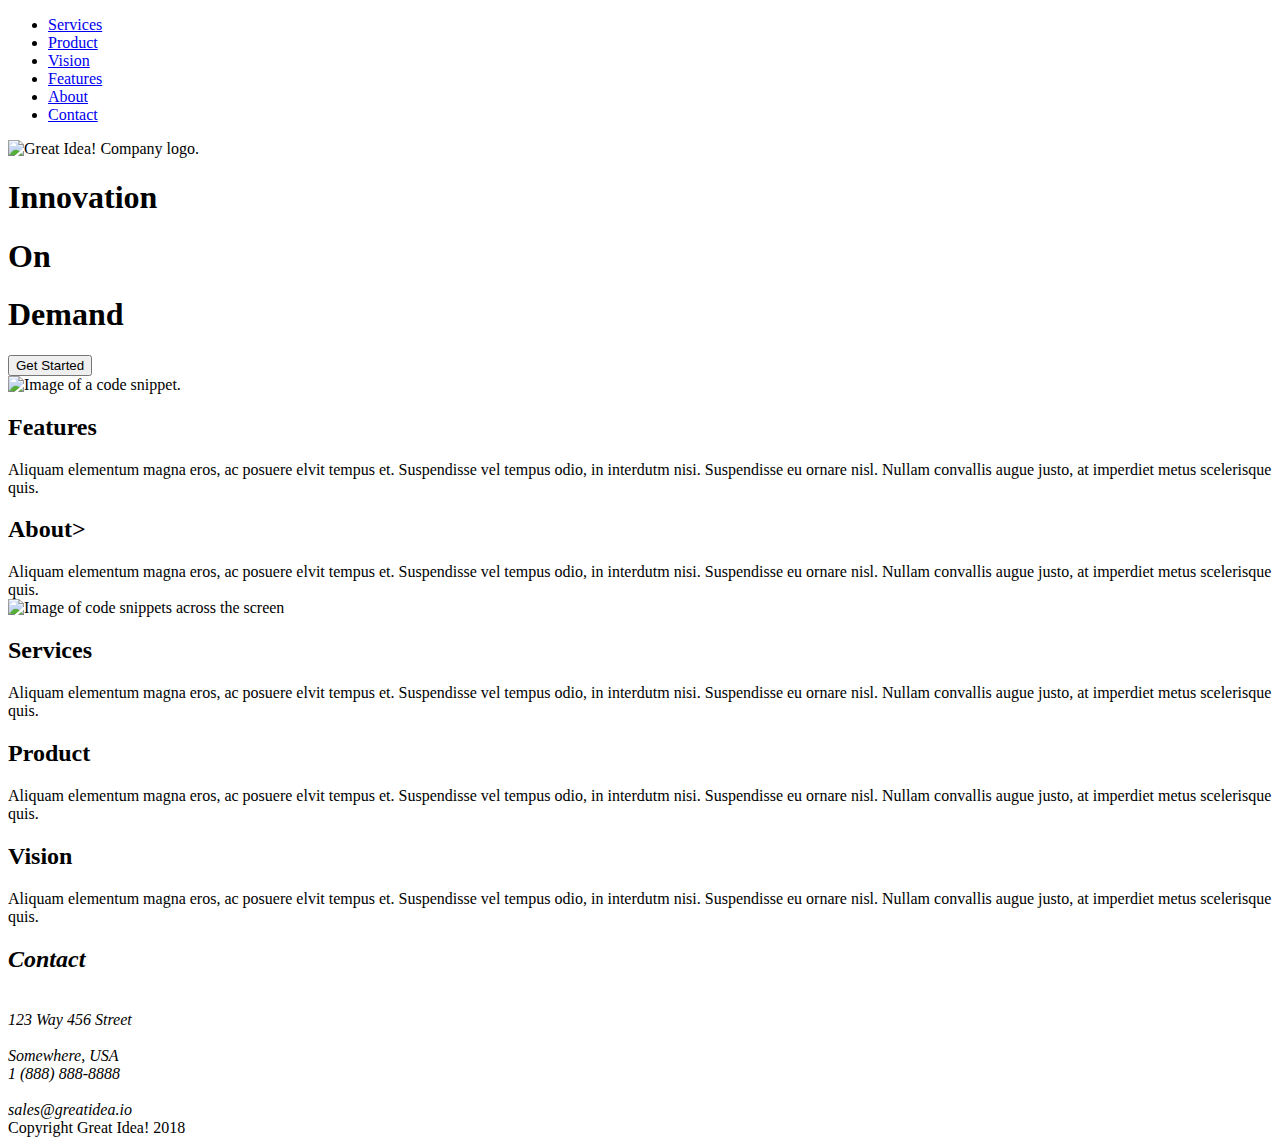
==== great-idea/index.html @ 595e3696 "Added link to services" ====
<!doctype html>

<html lang="en">
<head>
  <meta charset="utf-8">

  <title>Great Idea!</title>

  <link href="https://fonts.googleapis.com/css?family=Bangers|Titillium+Web" rel="stylesheet">
  <link rel="stylesheet" href="css/index.css">

  <!--[if lt IE 9]>
    <script src="https://cdnjs.cloudflare.com/ajax/libs/html5shiv/3.7.3/html5shiv.js"></script>
  <![endif]-->
</head>

  <body>

    <!--  Copy and paste your HTML from the first UI project here -->
    <!doctype html>

<html lang="en">
<head>
  <meta charset="utf-8">

  <title>Great Idea!</title>

  <link href="https://fonts.googleapis.com/css?family=Bangers|Titillium+Web" rel="stylesheet">
  <link rel="stylesheet" href="css/index.css">

  <!--[if lt IE 9]>
    <script src="https://cdnjs.cloudflare.com/ajax/libs/html5shiv/3.7.3/html5shiv.js"></script>
  <![endif]-->
</head>
<body>
  <div class = "container">
<header>  
  <nav>
  <ul>
    <li><a href ="services.html">Services</a></li>
    <li><a href= "#">Product</a></li>
    <li><a href="#">Vision</a></li>
    <li><a href="#">Features</a></li>
    <li><a href="#">About</a></li>
    <li><a href="#">Contact</a></li>
  </ul>
  </nav>
  <img class="logo" src="img/logo.png" alt="Great Idea! Company logo.">
</header>

   <div class ="quote">
    <h1>Innovation</h1>
    <h1>On</h1>
    <h1>Demand</h1>
    <button>Get Started</button>
    </div> 

    <div class ="snip">
      <img src="img/header-img.png" alt="Image of a code snippet.">
    </div>
  <div class = "wrapper"></div>
  <section id = "features">
    <h2>Features</h2>
    Aliquam elementum magna eros, ac posuere elvit tempus et. Suspendisse vel tempus odio, in interdutm nisi. Suspendisse eu ornare nisl. Nullam convallis augue justo, at imperdiet metus scelerisque quis.
  </section>

  <section id = "about">
    <h2>About></h2>
    Aliquam elementum magna eros, ac posuere elvit tempus et. Suspendisse vel tempus odio, in interdutm nisi. Suspendisse eu ornare nisl. Nullam convallis augue justo, at imperdiet metus scelerisque quis.
  </section>
  
    <img class="middle-img" src="img/mid-page-accent.jpg" alt="Image of code snippets across the screen">
  
<div class = "bottom-section">
  <section id = "services" >
    <h2>Services</h2> 
    Aliquam elementum magna eros, ac posuere elvit tempus et. Suspendisse vel tempus odio, in interdutm nisi. Suspendisse eu ornare nisl. Nullam convallis augue justo, at imperdiet metus scelerisque quis.
  </section>

  <section id = "product">
    <h2>Product</h2> 
    Aliquam elementum magna eros, ac posuere elvit tempus et. Suspendisse vel tempus odio, in interdutm nisi. Suspendisse eu ornare nisl. Nullam convallis augue justo, at imperdiet metus scelerisque quis.
  </section>
  <section id = "vision">
    <h2>Vision</h2>
    Aliquam elementum magna eros, ac posuere elvit tempus et. Suspendisse vel tempus odio, in interdutm nisi. Suspendisse eu ornare nisl. Nullam convallis augue justo, at imperdiet metus scelerisque quis.
  </section>
  <div class = "wrapper2"></div>
</div>

  <address>
    <h2>Contact</h2>
    <br>123 Way 456 Street<br> 
    <br>Somewhere, USA<br>
    1 (888) 888-8888<br><br>
    sales@greatidea.io<br>
  </address>

  <footer>
    Copyright Great Idea! 2018
  </footer>

</body>

</div>
</html>  
    
  </body>
</html>
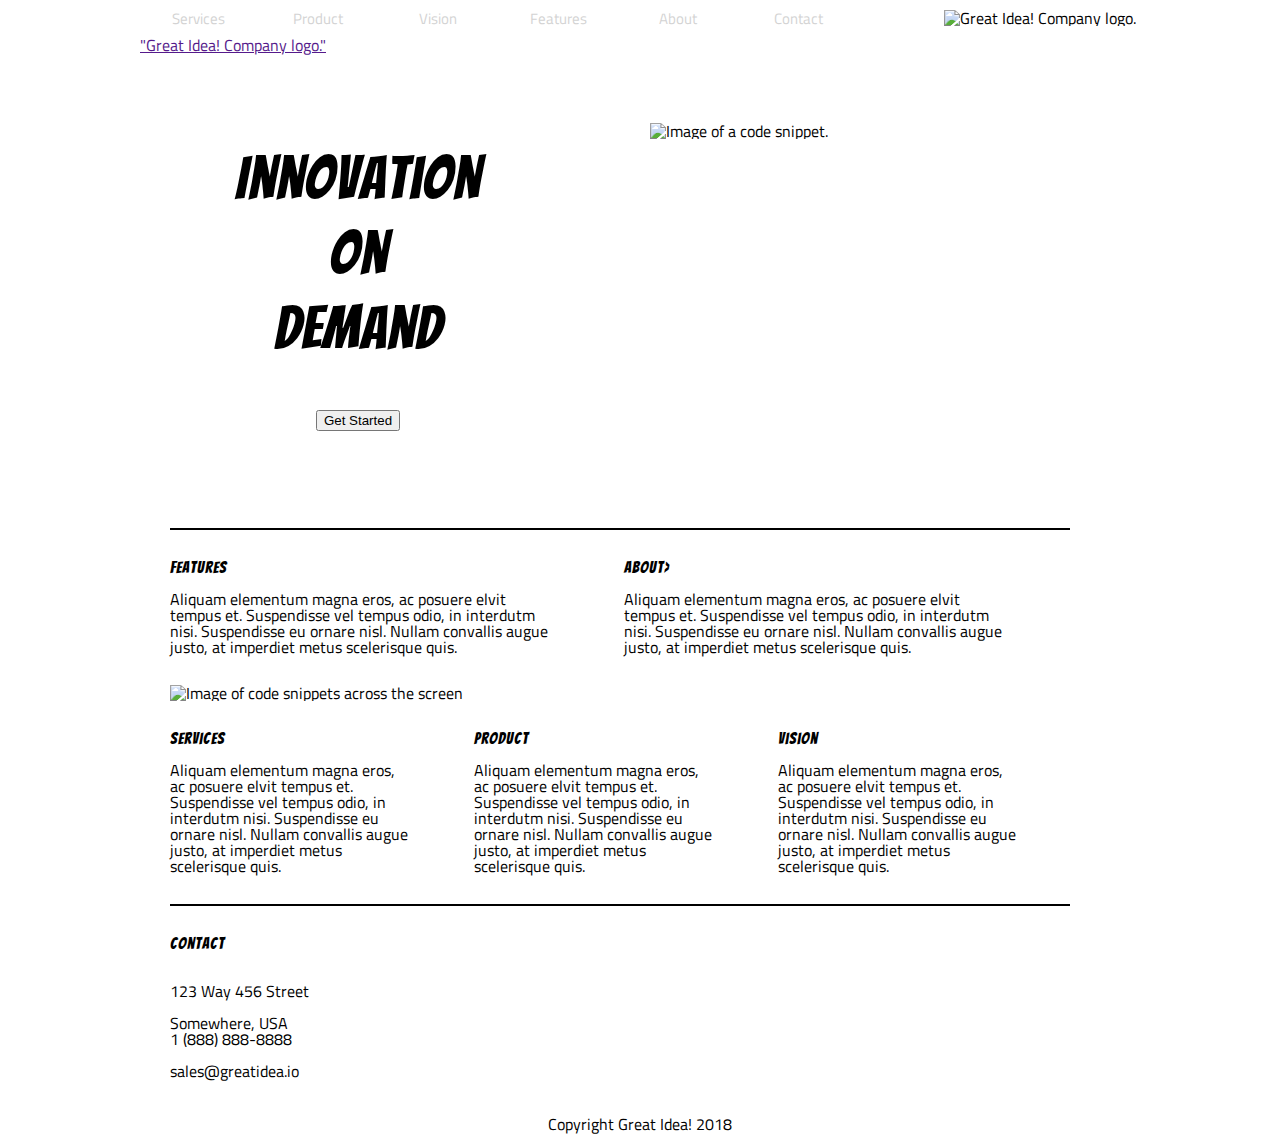
==== commit be80c482: "Navagation update" ====
--- a/great-idea/index.html
+++ b/great-idea/index.html
@@ -46,6 +46,7 @@
   </ul>
   </nav>
   <img class="logo" src="img/logo.png" alt="Great Idea! Company logo.">
+  <a href=""img/logo.png"">"Great Idea! Company logo."</a>
 </header>
 
    <div class ="quote">
--- a/great-idea/css/index.css
+++ b/great-idea/css/index.css
@@ -0,0 +1,192 @@
+/* http://meyerweb.com/eric/tools/css/reset/ 
+   v2.0 | 20110126
+   License: none (public domain)
+*/
+
+html, body, div, span, applet, object, iframe,
+h1, h2, h3, h4, h5, h6, p, blockquote, pre,
+a, abbr, acronym, address, big, cite, code,
+del, dfn, em, img, ins, kbd, q, s, samp,
+small, strike, strong, sub, sup, tt, var,
+b, u, i, center,
+dl, dt, dd, ol, ul, li,
+fieldset, form, label, legend,
+table, caption, tbody, tfoot, thead, tr, th, td,
+article, aside, canvas, details, embed, 
+figure, figcaption, footer, header, hgroup, 
+menu, nav, output, ruby, section, summary,
+time, mark, audio, video {
+	margin: 0;
+	padding: 0;
+	border: 0;
+	font-size: 100%;
+	font: inherit;
+	vertical-align: baseline;
+}
+/* HTML5 display-role reset for older browsers */
+article, aside, details, figcaption, figure, 
+footer, header, hgroup, menu, nav, section {
+	display: block;
+}
+body {
+	line-height: 1;
+}
+ol, ul {
+	list-style: none;
+}
+blockquote, q {
+	quotes: none;
+}
+blockquote:before, blockquote:after,
+q:before, q:after {
+	content: '';
+	content: none;
+}
+table {
+	border-collapse: collapse;
+	border-spacing: 0;
+}
+
+/* Set every element's box-sizing to border-box */
+* {
+    box-sizing: border-box;
+}
+
+html, body {
+    height: 100%;
+    font-family: 'Titillium Web', sans-serif;
+}
+
+h1, h2, h3, h4, h5 {
+    font-family: 'Bangers', cursive;
+    letter-spacing: 1px;
+    margin-bottom: 15px;
+}
+
+/* Copy and paste your work from yesterday here and start to refactor into flexbox */
+.container {
+	width: 1000px;
+	margin: auto;
+
+}
+
+header nav { 
+	display: inline-block;
+}
+
+li a {
+	color: lightgray;
+	text-decoration: none;
+	font-size:15px;
+}
+nav ul {
+	width:800px;
+	margin: 0 auto;
+}
+
+nav li {
+	line-height: 37px;
+	text-align: center;
+	width: 116px;
+	display: inline-block;
+  }
+
+.quote {
+	text-align: center;
+	font-size: 60px;
+	padding: 50px;
+	margin: 45px;
+	display: inline-block;
+	box-sizing: border-box;
+	vertical-align: top;
+}
+
+img .logo {
+	position: relative;
+	vertical-align: middle;
+	margin: -50px;
+}
+div .snip {
+	padding: 50px;
+	margin: 20px;
+	display: inline-block;
+}
+
+footer {
+	text-align: center;
+}
+
+address {
+	height: 150px;
+	width: 0 auto;
+	display: block;
+	margin: 30px;
+}
+
+.logo { 
+	display: inline-block;
+}
+
+#features {
+	width:450px;
+	height: 100px;
+	padding: 30px;
+	display: inline-block;
+	box-sizing: border-box;
+}
+
+#about {
+	width:450px;
+	height: 100px;
+	padding:30px;
+	border: 20px;
+	display: inline-block;
+	box-sizing: border-box;
+}
+
+#services{
+	width:300px;
+	height: 100px;
+	padding: 30px;
+	display: inline-block;
+	box-sizing: border-box;
+}
+
+#product {
+	width:300px;
+	height: 100px;
+	padding:30px;
+	display: inline-block;
+	box-sizing: border-box;
+}
+
+#vision {
+	width:300px;
+	height: 100px;
+	padding: 30px;
+	display: inline-block;
+	box-sizing: border-box;
+}
+
+.middle-img {
+	/* T R B L */
+	margin: 30px 0px 0px 30px;
+}
+
+.bottom-section {
+	align-content: center;
+}
+
+.wrapper {
+	border-top: 2px solid black;
+	width: 90%;
+	/* T R B L */
+	margin: 0px 0px 0px 30px
+}
+
+.wrapper2 {
+	border-top: 2px solid black;
+	width: 90%;
+	/* T R B L */
+	margin: 30px 0 0 30px
+}--- a/great-idea/css/index.css
+++ b/great-idea/css/index.css
@@ -0,0 +1,192 @@
+/* http://meyerweb.com/eric/tools/css/reset/ 
+   v2.0 | 20110126
+   License: none (public domain)
+*/
+
+html, body, div, span, applet, object, iframe,
+h1, h2, h3, h4, h5, h6, p, blockquote, pre,
+a, abbr, acronym, address, big, cite, code,
+del, dfn, em, img, ins, kbd, q, s, samp,
+small, strike, strong, sub, sup, tt, var,
+b, u, i, center,
+dl, dt, dd, ol, ul, li,
+fieldset, form, label, legend,
+table, caption, tbody, tfoot, thead, tr, th, td,
+article, aside, canvas, details, embed, 
+figure, figcaption, footer, header, hgroup, 
+menu, nav, output, ruby, section, summary,
+time, mark, audio, video {
+	margin: 0;
+	padding: 0;
+	border: 0;
+	font-size: 100%;
+	font: inherit;
+	vertical-align: baseline;
+}
+/* HTML5 display-role reset for older browsers */
+article, aside, details, figcaption, figure, 
+footer, header, hgroup, menu, nav, section {
+	display: block;
+}
+body {
+	line-height: 1;
+}
+ol, ul {
+	list-style: none;
+}
+blockquote, q {
+	quotes: none;
+}
+blockquote:before, blockquote:after,
+q:before, q:after {
+	content: '';
+	content: none;
+}
+table {
+	border-collapse: collapse;
+	border-spacing: 0;
+}
+
+/* Set every element's box-sizing to border-box */
+* {
+    box-sizing: border-box;
+}
+
+html, body {
+    height: 100%;
+    font-family: 'Titillium Web', sans-serif;
+}
+
+h1, h2, h3, h4, h5 {
+    font-family: 'Bangers', cursive;
+    letter-spacing: 1px;
+    margin-bottom: 15px;
+}
+
+/* Copy and paste your work from yesterday here and start to refactor into flexbox */
+.container {
+	width: 1000px;
+	margin: auto;
+
+}
+
+header nav { 
+	display: inline-block;
+}
+
+li a {
+	color: lightgray;
+	text-decoration: none;
+	font-size:15px;
+}
+nav ul {
+	width:800px;
+	margin: 0 auto;
+}
+
+nav li {
+	line-height: 37px;
+	text-align: center;
+	width: 116px;
+	display: inline-block;
+  }
+
+.quote {
+	text-align: center;
+	font-size: 60px;
+	padding: 50px;
+	margin: 45px;
+	display: inline-block;
+	box-sizing: border-box;
+	vertical-align: top;
+}
+
+img .logo {
+	position: relative;
+	vertical-align: middle;
+	margin: -50px;
+}
+div .snip {
+	padding: 50px;
+	margin: 20px;
+	display: inline-block;
+}
+
+footer {
+	text-align: center;
+}
+
+address {
+	height: 150px;
+	width: 0 auto;
+	display: block;
+	margin: 30px;
+}
+
+.logo { 
+	display: inline-block;
+}
+
+#features {
+	width:450px;
+	height: 100px;
+	padding: 30px;
+	display: inline-block;
+	box-sizing: border-box;
+}
+
+#about {
+	width:450px;
+	height: 100px;
+	padding:30px;
+	border: 20px;
+	display: inline-block;
+	box-sizing: border-box;
+}
+
+#services{
+	width:300px;
+	height: 100px;
+	padding: 30px;
+	display: inline-block;
+	box-sizing: border-box;
+}
+
+#product {
+	width:300px;
+	height: 100px;
+	padding:30px;
+	display: inline-block;
+	box-sizing: border-box;
+}
+
+#vision {
+	width:300px;
+	height: 100px;
+	padding: 30px;
+	display: inline-block;
+	box-sizing: border-box;
+}
+
+.middle-img {
+	/* T R B L */
+	margin: 30px 0px 0px 30px;
+}
+
+.bottom-section {
+	align-content: center;
+}
+
+.wrapper {
+	border-top: 2px solid black;
+	width: 90%;
+	/* T R B L */
+	margin: 0px 0px 0px 30px
+}
+
+.wrapper2 {
+	border-top: 2px solid black;
+	width: 90%;
+	/* T R B L */
+	margin: 30px 0 0 30px
+}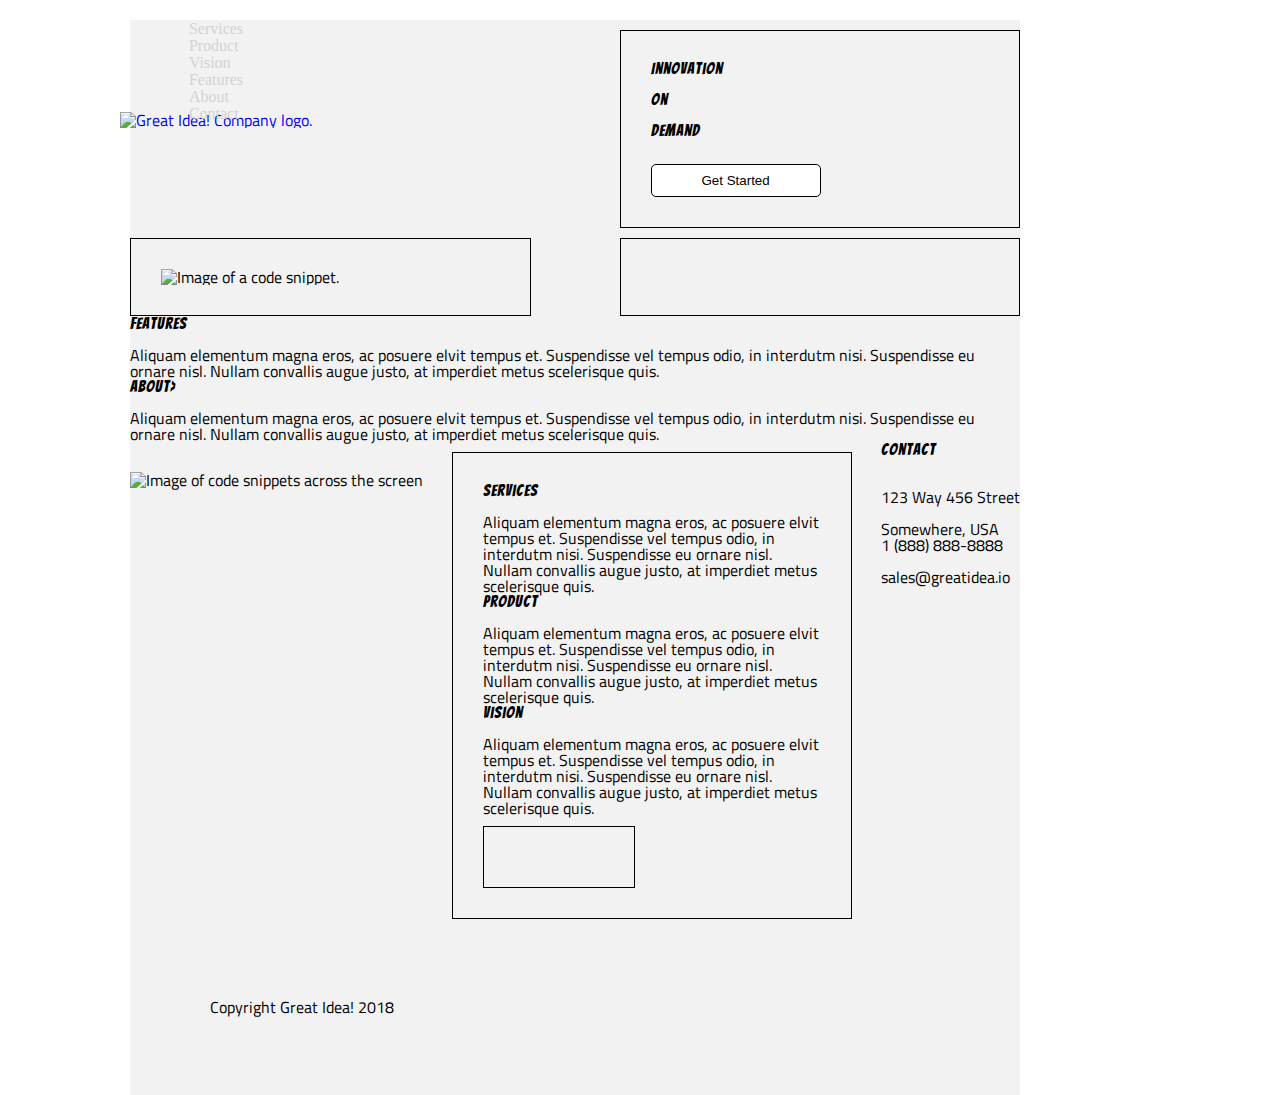
==== commit 23320a33: "Add files via upload" ====
--- a/great-idea/index.html
+++ b/great-idea/index.html
@@ -45,8 +45,10 @@
     <li><a href="#">Contact</a></li>
   </ul>
   </nav>
-  <img class="logo" src="img/logo.png" alt="Great Idea! Company logo.">
-  <a href=""img/logo.png"">"Great Idea! Company logo."</a>
+  <a href="index.html">
+      <img class="logo" src="img/logo.png" alt="Great Idea! Company logo.">
+  </a> 
+  
 </header>
 
    <div class ="quote">
--- a/great-idea/css/index.css
+++ b/great-idea/css/index.css
@@ -3,190 +3,261 @@
    License: none (public domain)
 */
 
-html, body, div, span, applet, object, iframe,
-h1, h2, h3, h4, h5, h6, p, blockquote, pre,
-a, abbr, acronym, address, big, cite, code,
-del, dfn, em, img, ins, kbd, q, s, samp,
-small, strike, strong, sub, sup, tt, var,
-b, u, i, center,
-dl, dt, dd, ol, ul, li,
-fieldset, form, label, legend,
-table, caption, tbody, tfoot, thead, tr, th, td,
-article, aside, canvas, details, embed, 
-figure, figcaption, footer, header, hgroup, 
-menu, nav, output, ruby, section, summary,
-time, mark, audio, video {
-	margin: 0;
-	padding: 0;
-	border: 0;
-	font-size: 100%;
-	font: inherit;
-	vertical-align: baseline;
+html,
+body,
+div,
+span,
+applet,
+object,
+iframe,
+h1,
+h2,
+h3,
+h4,
+h5,
+h6,
+p,
+blockquote,
+pre,
+a,
+abbr,
+acronym,
+address,
+big,
+cite,
+code,
+del,
+dfn,
+em,
+img,
+ins,
+kbd,
+q,
+s,
+samp,
+small,
+strike,
+strong,
+sub,
+sup,
+tt,
+var,
+b,
+u,
+i,
+center,
+dl,
+dt,
+dd,
+ol,
+ul,
+li,
+fieldset,
+form,
+label,
+legend,
+table,
+caption,
+tbody,
+tfoot,
+thead,
+tr,
+th,
+td,
+article,
+aside,
+canvas,
+details,
+embed,
+figure,
+figcaption,
+footer,
+header,
+hgroup,
+menu,
+nav,
+output,
+ruby,
+section,
+summary,
+time,
+mark,
+audio,
+video {
+  margin: 0;
+  padding: 0;
+  border: 0;
+  font-size: 100%;
+  font: inherit;
+  vertical-align: baseline;
 }
 /* HTML5 display-role reset for older browsers */
-article, aside, details, figcaption, figure, 
-footer, header, hgroup, menu, nav, section {
-	display: block;
+article,
+aside,
+details,
+figcaption,
+figure,
+footer,
+header,
+hgroup,
+menu,
+nav,
+section {
+  display: block;
 }
 body {
-	line-height: 1;
-}
-ol, ul {
-	list-style: none;
-}
-blockquote, q {
-	quotes: none;
-}
-blockquote:before, blockquote:after,
-q:before, q:after {
-	content: '';
-	content: none;
+  line-height: 1;
+}
+ol,
+ul {
+  list-style: none;
+}
+blockquote,
+q {
+  quotes: none;
+}
+blockquote:before,
+blockquote:after,
+q:before,
+q:after {
+  content: "";
+  content: none;
 }
 table {
-	border-collapse: collapse;
-	border-spacing: 0;
+  border-collapse: collapse;
+  border-spacing: 0;
 }
 
 /* Set every element's box-sizing to border-box */
 * {
-    box-sizing: border-box;
-}
-
-html, body {
-    height: 100%;
-    font-family: 'Titillium Web', sans-serif;
-}
-
-h1, h2, h3, h4, h5 {
-    font-family: 'Bangers', cursive;
-    letter-spacing: 1px;
-    margin-bottom: 15px;
+  box-sizing: border-box;
+}
+
+html,
+body {
+  height: 100%;
+  font-family: "Titillium Web", sans-serif;
+}
+
+h1,
+h2,
+h3,
+h4,
+h5 {
+  font-family: "Bangers", cursive;
+  letter-spacing: 1px;
+  margin-bottom: 15px;
 }
 
 /* Copy and paste your work from yesterday here and start to refactor into flexbox */
+body {
+  width: 890px;
+  margin: 20px 10px 0px 130px;
+}
+nav {
+  display: flex;
+  justify-content: space-evenly;
+  align-items: flex-start;
+}
+nav a {
+  color: lightgrey;
+  margin-bottom: 30px;
+  text-decoration: none;
+  font-family: Georgia, "Times New Roman", Times, serif;
+  transition: 0.1s linear;
+  border-radius: 5px;
+}
+
+.logo {
+  float: right;
+  margin: -10px;
+}
+
+header h1 {
+  font-size: 80px;
+  width: 300px;
+  text-align: center;
+  margin: 50px 140px 5px 20px;
+  float: left;
+}
+button {
+  border: 1px solid #000;
+  padding: 8px 50px;
+  background-color: white;
+  transition: 0.1s linear;
+}
+button:hover {
+  background-color: #000;
+  color: white;
+  padding: 20px;
+  transition: 0.1s linear;
+  border-radius: 5px;
+}
+hr {
+  margin: 45px 0px 20px 0px;
+  border: 1px solid #000;
+}
+.top-content {
+  display: flex;
+}
+.middle-img {
+  margin: 30px 0px;
+}
+.bottom-content {
+  display: flex;
+}
+.contact {
+  width: 200px;
+  margin-top: 45px;
+}
+.contact p {
+  margin-top: 20px;
+}
+footer {
+  text-align: center;
+  margin: 80px;
+}
+.services-header-img {
+  margin-top: 50px;
+}
+.service {
+  margin: 25px 0px 0px 0px;
+}
 .container {
-	width: 1000px;
-	margin: auto;
-
-}
-
-header nav { 
-	display: inline-block;
-}
-
-li a {
-	color: lightgray;
-	text-decoration: none;
-	font-size:15px;
-}
-nav ul {
-	width:800px;
-	margin: 0 auto;
-}
-
-nav li {
-	line-height: 37px;
-	text-align: center;
-	width: 116px;
-	display: inline-block;
-  }
-
-.quote {
-	text-align: center;
-	font-size: 60px;
-	padding: 50px;
-	margin: 45px;
-	display: inline-block;
-	box-sizing: border-box;
-	vertical-align: top;
-}
-
-img .logo {
-	position: relative;
-	vertical-align: middle;
-	margin: -50px;
-}
-div .snip {
-	padding: 50px;
-	margin: 20px;
-	display: inline-block;
-}
-
-footer {
-	text-align: center;
-}
-
-address {
-	height: 150px;
-	width: 0 auto;
-	display: block;
-	margin: 30px;
-}
-
-.logo { 
-	display: inline-block;
-}
-
-#features {
-	width:450px;
-	height: 100px;
-	padding: 30px;
-	display: inline-block;
-	box-sizing: border-box;
-}
-
-#about {
-	width:450px;
-	height: 100px;
-	padding:30px;
-	border: 20px;
-	display: inline-block;
-	box-sizing: border-box;
-}
-
-#services{
-	width:300px;
-	height: 100px;
-	padding: 30px;
-	display: inline-block;
-	box-sizing: border-box;
-}
-
-#product {
-	width:300px;
-	height: 100px;
-	padding:30px;
-	display: inline-block;
-	box-sizing: border-box;
-}
-
-#vision {
-	width:300px;
-	height: 100px;
-	padding: 30px;
-	display: inline-block;
-	box-sizing: border-box;
-}
-
-.middle-img {
-	/* T R B L */
-	margin: 30px 0px 0px 30px;
-}
-
-.bottom-section {
-	align-content: center;
-}
-
-.wrapper {
-	border-top: 2px solid black;
-	width: 90%;
-	/* T R B L */
-	margin: 0px 0px 0px 30px
-}
-
-.wrapper2 {
-	border-top: 2px solid black;
-	width: 90%;
-	/* T R B L */
-	margin: 30px 0 0 30px
-}+  display: flex;
+  flex-wrap: wrap;
+  justify-content: space-between;
+  background-color: #f2f2f2;
+}
+.container div {
+  width: 45%;
+  padding: 30px;
+  border: 1px solid #000;
+  margin-top: 10px;
+}
+button {
+  margin-top: 10px;
+  border-radius: 5px;
+}
+
+.bottom {
+  display: flex;
+  flex-wrap: wrap;
+  justify-content: space-between;
+}
+
+.facts {
+  width: 400px;
+  margin: 30px;
+}
+.facts p {
+  margin-bottom: 20px;
+}
+
+.facts li {
+  line-height: 1.8;
+}
+.footer {
+  margin: 150px 0px 10px 100px;
+  text-align: center;
+}
--- a/great-idea/css/index.css
+++ b/great-idea/css/index.css
@@ -3,190 +3,261 @@
    License: none (public domain)
 */
 
-html, body, div, span, applet, object, iframe,
-h1, h2, h3, h4, h5, h6, p, blockquote, pre,
-a, abbr, acronym, address, big, cite, code,
-del, dfn, em, img, ins, kbd, q, s, samp,
-small, strike, strong, sub, sup, tt, var,
-b, u, i, center,
-dl, dt, dd, ol, ul, li,
-fieldset, form, label, legend,
-table, caption, tbody, tfoot, thead, tr, th, td,
-article, aside, canvas, details, embed, 
-figure, figcaption, footer, header, hgroup, 
-menu, nav, output, ruby, section, summary,
-time, mark, audio, video {
-	margin: 0;
-	padding: 0;
-	border: 0;
-	font-size: 100%;
-	font: inherit;
-	vertical-align: baseline;
+html,
+body,
+div,
+span,
+applet,
+object,
+iframe,
+h1,
+h2,
+h3,
+h4,
+h5,
+h6,
+p,
+blockquote,
+pre,
+a,
+abbr,
+acronym,
+address,
+big,
+cite,
+code,
+del,
+dfn,
+em,
+img,
+ins,
+kbd,
+q,
+s,
+samp,
+small,
+strike,
+strong,
+sub,
+sup,
+tt,
+var,
+b,
+u,
+i,
+center,
+dl,
+dt,
+dd,
+ol,
+ul,
+li,
+fieldset,
+form,
+label,
+legend,
+table,
+caption,
+tbody,
+tfoot,
+thead,
+tr,
+th,
+td,
+article,
+aside,
+canvas,
+details,
+embed,
+figure,
+figcaption,
+footer,
+header,
+hgroup,
+menu,
+nav,
+output,
+ruby,
+section,
+summary,
+time,
+mark,
+audio,
+video {
+  margin: 0;
+  padding: 0;
+  border: 0;
+  font-size: 100%;
+  font: inherit;
+  vertical-align: baseline;
 }
 /* HTML5 display-role reset for older browsers */
-article, aside, details, figcaption, figure, 
-footer, header, hgroup, menu, nav, section {
-	display: block;
+article,
+aside,
+details,
+figcaption,
+figure,
+footer,
+header,
+hgroup,
+menu,
+nav,
+section {
+  display: block;
 }
 body {
-	line-height: 1;
-}
-ol, ul {
-	list-style: none;
-}
-blockquote, q {
-	quotes: none;
-}
-blockquote:before, blockquote:after,
-q:before, q:after {
-	content: '';
-	content: none;
+  line-height: 1;
+}
+ol,
+ul {
+  list-style: none;
+}
+blockquote,
+q {
+  quotes: none;
+}
+blockquote:before,
+blockquote:after,
+q:before,
+q:after {
+  content: "";
+  content: none;
 }
 table {
-	border-collapse: collapse;
-	border-spacing: 0;
+  border-collapse: collapse;
+  border-spacing: 0;
 }
 
 /* Set every element's box-sizing to border-box */
 * {
-    box-sizing: border-box;
-}
-
-html, body {
-    height: 100%;
-    font-family: 'Titillium Web', sans-serif;
-}
-
-h1, h2, h3, h4, h5 {
-    font-family: 'Bangers', cursive;
-    letter-spacing: 1px;
-    margin-bottom: 15px;
+  box-sizing: border-box;
+}
+
+html,
+body {
+  height: 100%;
+  font-family: "Titillium Web", sans-serif;
+}
+
+h1,
+h2,
+h3,
+h4,
+h5 {
+  font-family: "Bangers", cursive;
+  letter-spacing: 1px;
+  margin-bottom: 15px;
 }
 
 /* Copy and paste your work from yesterday here and start to refactor into flexbox */
+body {
+  width: 890px;
+  margin: 20px 10px 0px 130px;
+}
+nav {
+  display: flex;
+  justify-content: space-evenly;
+  align-items: flex-start;
+}
+nav a {
+  color: lightgrey;
+  margin-bottom: 30px;
+  text-decoration: none;
+  font-family: Georgia, "Times New Roman", Times, serif;
+  transition: 0.1s linear;
+  border-radius: 5px;
+}
+
+.logo {
+  float: right;
+  margin: -10px;
+}
+
+header h1 {
+  font-size: 80px;
+  width: 300px;
+  text-align: center;
+  margin: 50px 140px 5px 20px;
+  float: left;
+}
+button {
+  border: 1px solid #000;
+  padding: 8px 50px;
+  background-color: white;
+  transition: 0.1s linear;
+}
+button:hover {
+  background-color: #000;
+  color: white;
+  padding: 20px;
+  transition: 0.1s linear;
+  border-radius: 5px;
+}
+hr {
+  margin: 45px 0px 20px 0px;
+  border: 1px solid #000;
+}
+.top-content {
+  display: flex;
+}
+.middle-img {
+  margin: 30px 0px;
+}
+.bottom-content {
+  display: flex;
+}
+.contact {
+  width: 200px;
+  margin-top: 45px;
+}
+.contact p {
+  margin-top: 20px;
+}
+footer {
+  text-align: center;
+  margin: 80px;
+}
+.services-header-img {
+  margin-top: 50px;
+}
+.service {
+  margin: 25px 0px 0px 0px;
+}
 .container {
-	width: 1000px;
-	margin: auto;
-
-}
-
-header nav { 
-	display: inline-block;
-}
-
-li a {
-	color: lightgray;
-	text-decoration: none;
-	font-size:15px;
-}
-nav ul {
-	width:800px;
-	margin: 0 auto;
-}
-
-nav li {
-	line-height: 37px;
-	text-align: center;
-	width: 116px;
-	display: inline-block;
-  }
-
-.quote {
-	text-align: center;
-	font-size: 60px;
-	padding: 50px;
-	margin: 45px;
-	display: inline-block;
-	box-sizing: border-box;
-	vertical-align: top;
-}
-
-img .logo {
-	position: relative;
-	vertical-align: middle;
-	margin: -50px;
-}
-div .snip {
-	padding: 50px;
-	margin: 20px;
-	display: inline-block;
-}
-
-footer {
-	text-align: center;
-}
-
-address {
-	height: 150px;
-	width: 0 auto;
-	display: block;
-	margin: 30px;
-}
-
-.logo { 
-	display: inline-block;
-}
-
-#features {
-	width:450px;
-	height: 100px;
-	padding: 30px;
-	display: inline-block;
-	box-sizing: border-box;
-}
-
-#about {
-	width:450px;
-	height: 100px;
-	padding:30px;
-	border: 20px;
-	display: inline-block;
-	box-sizing: border-box;
-}
-
-#services{
-	width:300px;
-	height: 100px;
-	padding: 30px;
-	display: inline-block;
-	box-sizing: border-box;
-}
-
-#product {
-	width:300px;
-	height: 100px;
-	padding:30px;
-	display: inline-block;
-	box-sizing: border-box;
-}
-
-#vision {
-	width:300px;
-	height: 100px;
-	padding: 30px;
-	display: inline-block;
-	box-sizing: border-box;
-}
-
-.middle-img {
-	/* T R B L */
-	margin: 30px 0px 0px 30px;
-}
-
-.bottom-section {
-	align-content: center;
-}
-
-.wrapper {
-	border-top: 2px solid black;
-	width: 90%;
-	/* T R B L */
-	margin: 0px 0px 0px 30px
-}
-
-.wrapper2 {
-	border-top: 2px solid black;
-	width: 90%;
-	/* T R B L */
-	margin: 30px 0 0 30px
-}+  display: flex;
+  flex-wrap: wrap;
+  justify-content: space-between;
+  background-color: #f2f2f2;
+}
+.container div {
+  width: 45%;
+  padding: 30px;
+  border: 1px solid #000;
+  margin-top: 10px;
+}
+button {
+  margin-top: 10px;
+  border-radius: 5px;
+}
+
+.bottom {
+  display: flex;
+  flex-wrap: wrap;
+  justify-content: space-between;
+}
+
+.facts {
+  width: 400px;
+  margin: 30px;
+}
+.facts p {
+  margin-bottom: 20px;
+}
+
+.facts li {
+  line-height: 1.8;
+}
+.footer {
+  margin: 150px 0px 10px 100px;
+  text-align: center;
+}
